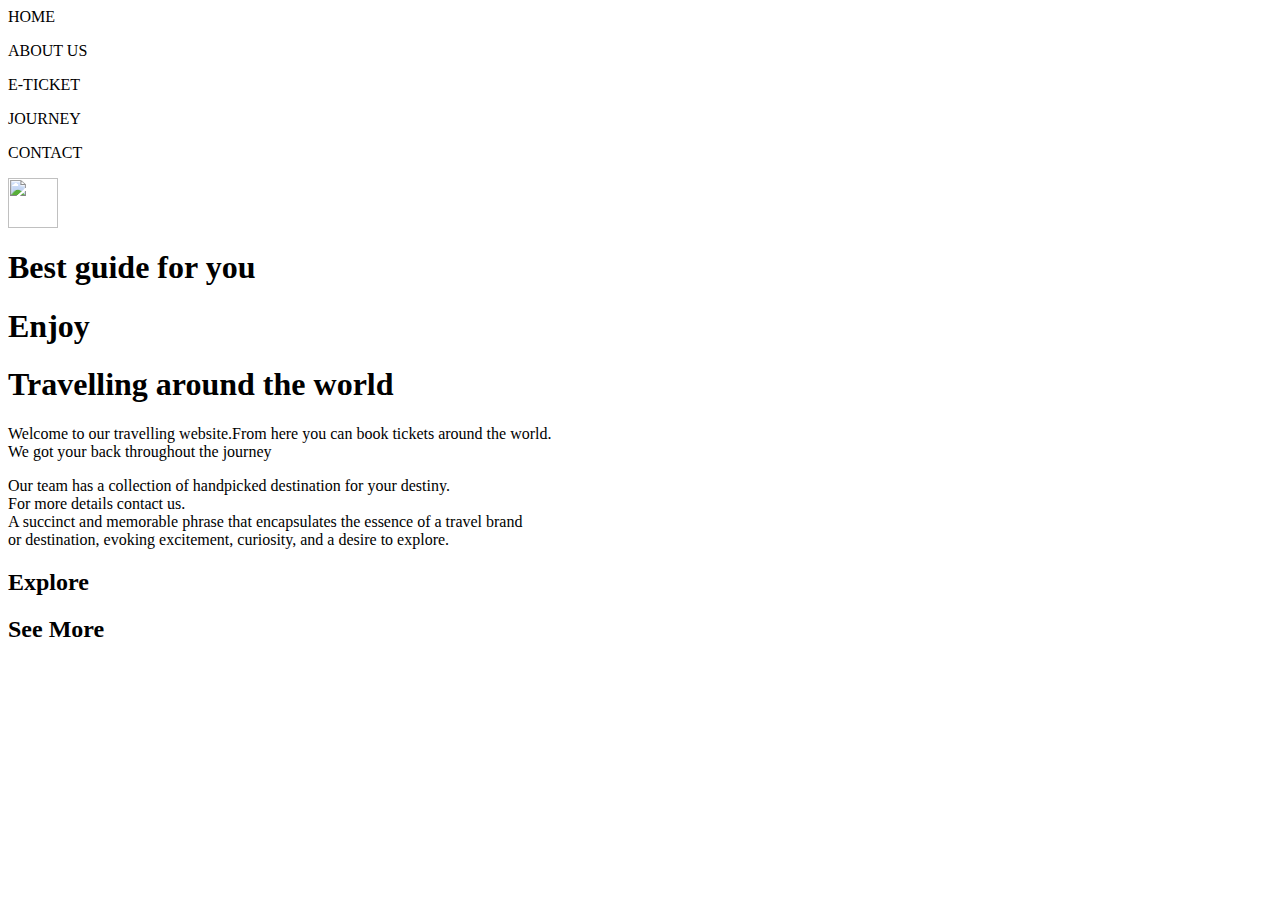
==== index.html @ bc89e16c "first changes" ====
<html>
<head>
    <title>TOUR PAGE</title>
    <link rel="stylesheet" href="C:\Users\swath\html\HTML\landing.css">
</head>
<body>
        <p id="a">HOME</p>
        <p id="aa">ABOUT US</p>
    <p id="aaa">E-TICKET</p>
    <p id="aaaa">JOURNEY</p>
    <p id="aaaaa">CONTACT</p>
    <img src="../img/images.png" width=50>
    <h1 id="or">Best guide for you</h1>
    <h1 id="orr">Enjoy</h1>
    <h1 id="hhh">Travelling around the world</h1>
    <p id="ppp">Welcome to our travelling website.From here you can book tickets around the world.<br>
    We got your back throughout the journey</p>
    <p id="pppp">Our team has a collection of handpicked destination for your destiny.<br>
    For more details contact us.<br>A succinct and memorable phrase that encapsulates the essence of a travel brand<br> or destination, evoking excitement, curiosity, and a desire to explore.</p>
    <h2 id="i">Explore</h2>
    <h2 id="ii">See More</h2>
</body>
</html>
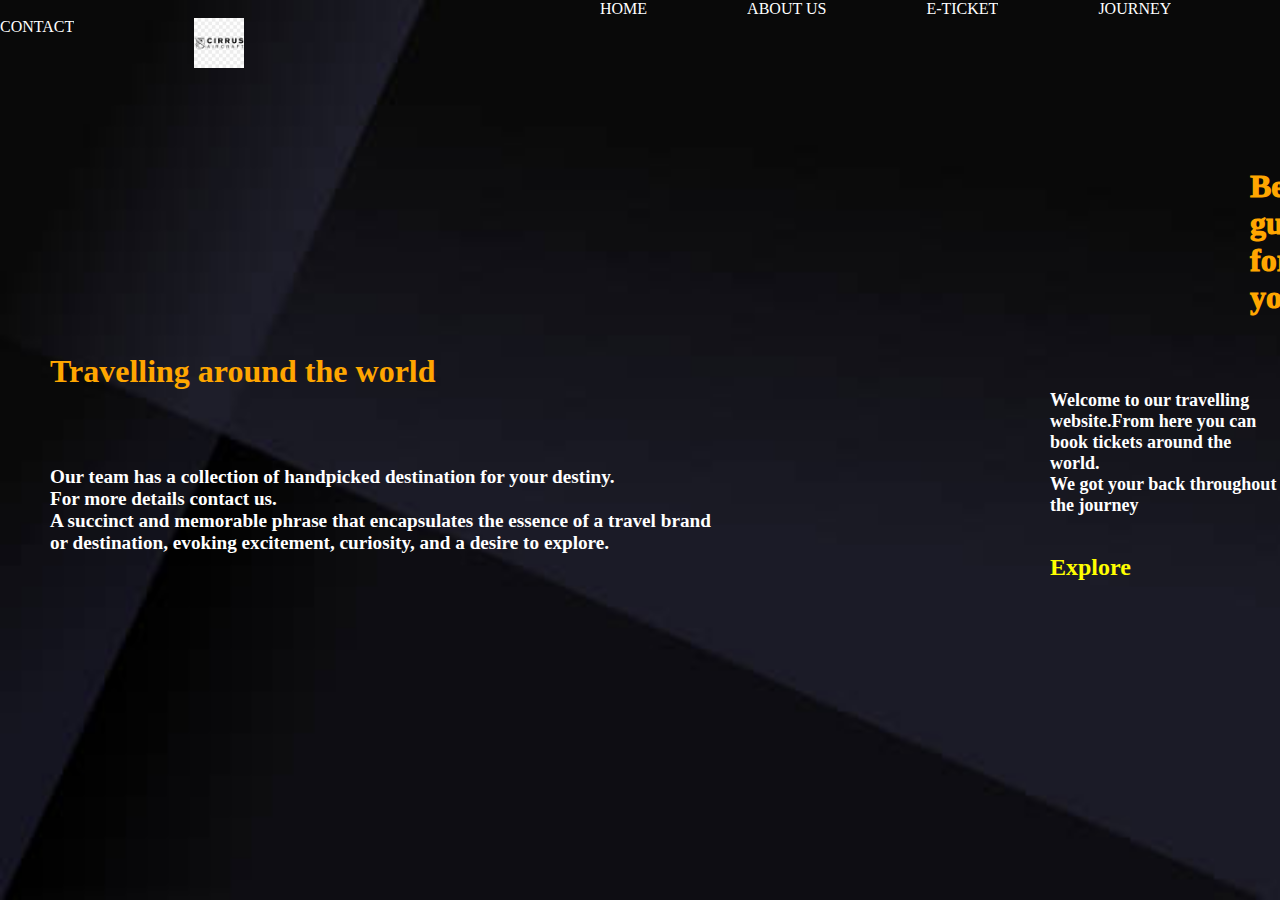
==== commit 54b90b95: "fourth changes" ====
--- a/index.html
+++ b/index.html
@@ -1,7 +1,7 @@
 <html>
 <head>
     <title>TOUR PAGE</title>
-    <link rel="stylesheet" href="C:\Users\swath\html\HTML\landing.css">
+    <link rel="stylesheet" href="index.css">
 </head>
 <body>
         <p id="a">HOME</p>
@@ -9,7 +9,7 @@
     <p id="aaa">E-TICKET</p>
     <p id="aaaa">JOURNEY</p>
     <p id="aaaaa">CONTACT</p>
-    <img src="../img/images.png" width=50>
+    <img src="img/images.png" width=50>
     <h1 id="or">Best guide for you</h1>
     <h1 id="orr">Enjoy</h1>
     <h1 id="hhh">Travelling around the world</h1>
--- a/index.css
+++ b/index.css
@@ -0,0 +1,113 @@
+p{
+    color:white;
+    background:none;
+
+}
+*{
+background-image:url("img/istockphoto-1156032243-612x612.jpg");
+background-repeat: no-repeat;
+margin:0px;
+background-size: cover;
+}
+h2{
+    color:white;
+    background:none;
+}
+h1{
+    color:white;
+    background:none;
+}
+h3{
+    color:white;
+    background:none;
+    margin:none;
+    
+}
+
+
+#or{
+    color:rgb(255, 166, 0);
+    background:none;
+    margin-top:100px;
+    margin-left:1250px;
+    font-weight: 1000;
+}
+
+
+    
+#orr{
+    color:rgb(255, 166, 0);
+    background:none;
+    margin-left:1415px;
+    font-weight:1000;
+}
+#hhh{
+    margin-left:50px;
+    color:rgb(255, 166, 0);
+    background:none;}
+
+#ppp{
+ margin-left:1050px;
+ font-weight: 700;
+ font-size:large;
+}
+#pppp{
+    margin-left:50px;
+    margin-top:-50px;
+    font-size: larger;
+    font-weight: 700;
+}
+#i{
+    margin-left:1050px;
+    float: left;
+    margin-right: 100px;
+    color: yellow;
+}
+
+#ii{
+    overflow: hidden;
+    margin-right:100px;
+    color:yellow;
+    
+}
+#a{
+    background-image: none;
+    margin-left:600px;
+    margin-right:100px;
+    float: left;
+    background-color:none;
+    color:white;
+    }
+#aa{
+    overflow: hidden;
+background-image: none;
+margin-right:100px;
+float: left;
+background-color:none;
+color:white;
+}
+#aaa{
+    overflow: hidden;
+background-image: none;
+margin-right:100px;
+float: left;
+background-color:none;
+color:white;
+}
+#aaaa{
+    overflow: hidden;
+background-image: none;
+margin-right:100px;
+float: left;
+background-color:none;
+color:white;
+}
+#aaaaa{
+    overflow:hidden;
+    float:left;
+    margin-right:120px;
+}
+
+
+
+
